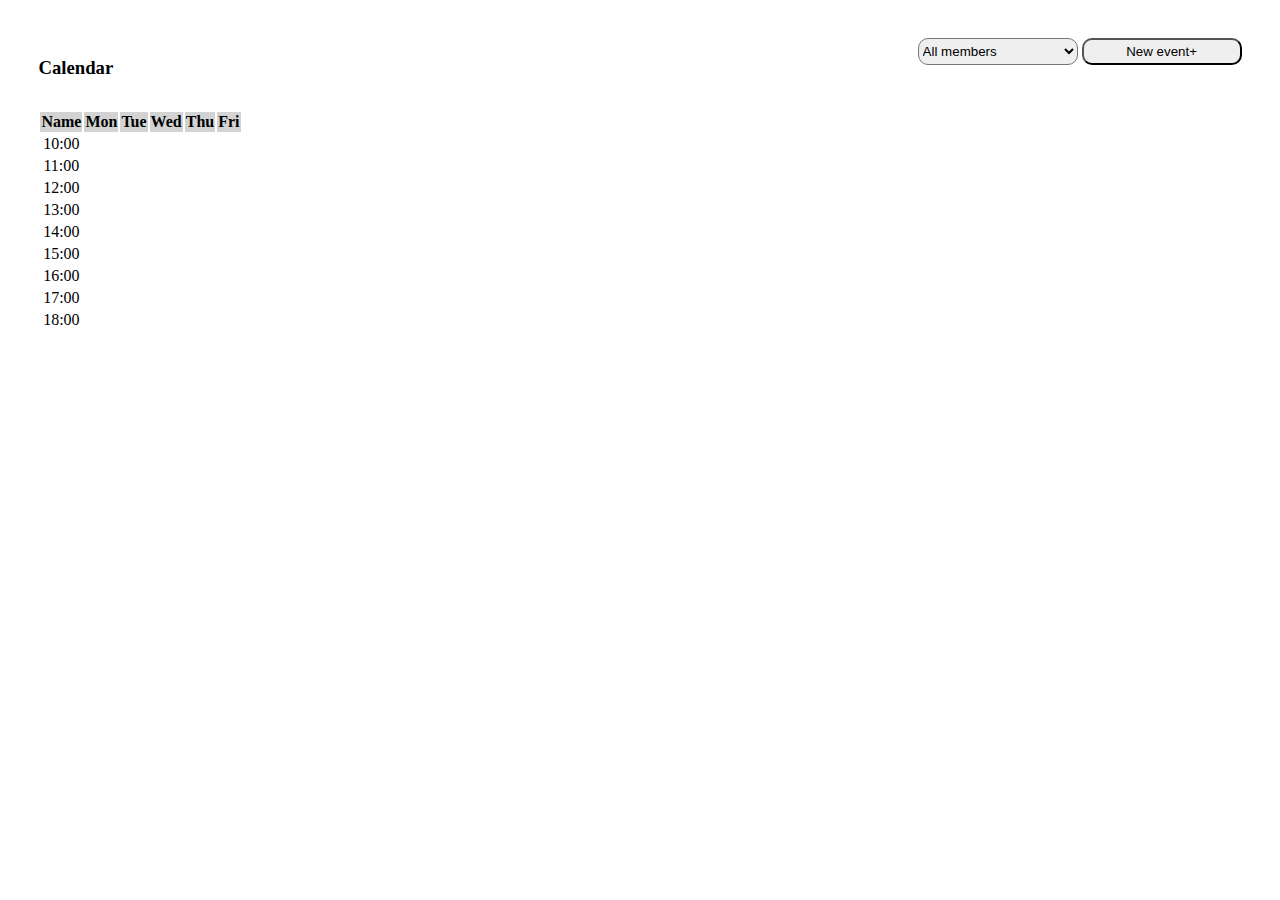
==== index.html @ 87caad86 "Add html and css" ====
<!DOCTYPE html>
<html lang="en">
<head>
    <meta charset="UTF-8">
    <title>Title</title>
    <link rel="stylesheet" href="https://cdn.jsdelivr.net/npm/bootstrap@4.5.3/dist/css/bootstrap.min.css" integrity="sha384-TX8t27EcRE3e/ihU7zmQxVncDAy5uIKz4rEkgIXeMed4M0jlfIDPvg6uqKI2xXr2" crossorigin="anonymous">
    <link rel="stylesheet" href="style.css">
</head>
<body>
    <div class="header">
        <div class="header_name">
            <h3>Calendar</h3>
        </div>
        <div class="header_function">
            <select class="one-size">
                <option>All members</option>
            </select>
            <button class="one-size">New event+</button>
        </div>
    </div>

    <table class="table table-bordered">
        <thead>
        <tr>
            <th scope="col">Name</th>
            <th scope="col">Mon</th>
            <th scope="col">Tue</th>
            <th scope="col">Wed</th>
            <th scope="col">Thu</th>
            <th scope="col">Fri</th>
        </tr>
        </thead>
        <tbody>
        <tr>
            <td>10:00</td>
            <td></td>
            <td></td>
            <td></td>
            <td></td>
            <td></td>
        </tr>
        <tr>
            <td>11:00</td>
            <td></td>
            <td></td>
            <td></td>
            <td></td>
            <td></td>
        </tr>
        <tr>
            <td>12:00</td>
            <td></td>
            <td></td>
            <td></td>
            <td></td>
            <td></td>
        </tr>
        <tr>
            <td>13:00</td>
            <td></td>
            <td></td>
            <td></td>
            <td></td>
            <td></td>
        </tr>
        <tr>
            <td>14:00</td>
            <td></td>
            <td></td>
            <td></td>
            <td></td>
            <td></td>
        </tr>
        <tr>
            <td>15:00</td>
            <td></td>
            <td></td>
            <td></td>
            <td></td>
            <td></td>
        </tr>
        <tr>
            <td>16:00</td>
            <td></td>
            <td></td>
            <td></td>
            <td></td>
            <td></td>
        </tr>
        <tr>
            <td>17:00</td>
            <td></td>
            <td></td>
            <td></td>
            <td></td>
            <td></td>
        </tr>
        <tr>
            <td>18:00</td>
            <td></td>
            <td></td>
            <td></td>
            <td></td>
            <td></td>
        </tr>
        </tbody>
    </table>

    <script src="https://code.jquery.com/jquery-3.5.1.slim.min.js" integrity="sha384-DfXdz2htPH0lsSSs5nCTpuj/zy4C+OGpamoFVy38MVBnE+IbbVYUew+OrCXaRkfj" crossorigin="anonymous"></script>
    <script src="https://cdn.jsdelivr.net/npm/bootstrap@4.5.3/dist/js/bootstrap.bundle.min.js" integrity="sha384-ho+j7jyWK8fNQe+A12Hb8AhRq26LrZ/JpcUGGOn+Y7RsweNrtN/tE3MoK7ZeZDyx" crossorigin="anonymous"></script>
    <script src="index.js"></script>
</body>
</html>
---- style.css ----
body{
    margin:3%;
}
.header{
    display: flex;
    justify-content: space-between;
}
table{
    margin-top: 1%;
    border-color: gray;
    text-align: center;
}
thead {
    background-color: lightgrey;
}
.one-size{
    height: 2em;
    width: 12em;
    border-radius: 10px;
}
.form_add{
    width: 50%;
}
.col-sm-3 button{
    width:100%;
}
.form_button{
    display: flex;
    justify-content: flex-end;
}
.btn {
    background-color: lightgrey;
    border: 1px solid black;
}
.form_add .form-group{
    margin-top: 5%;
}
button:focus{
    outline: none;
}
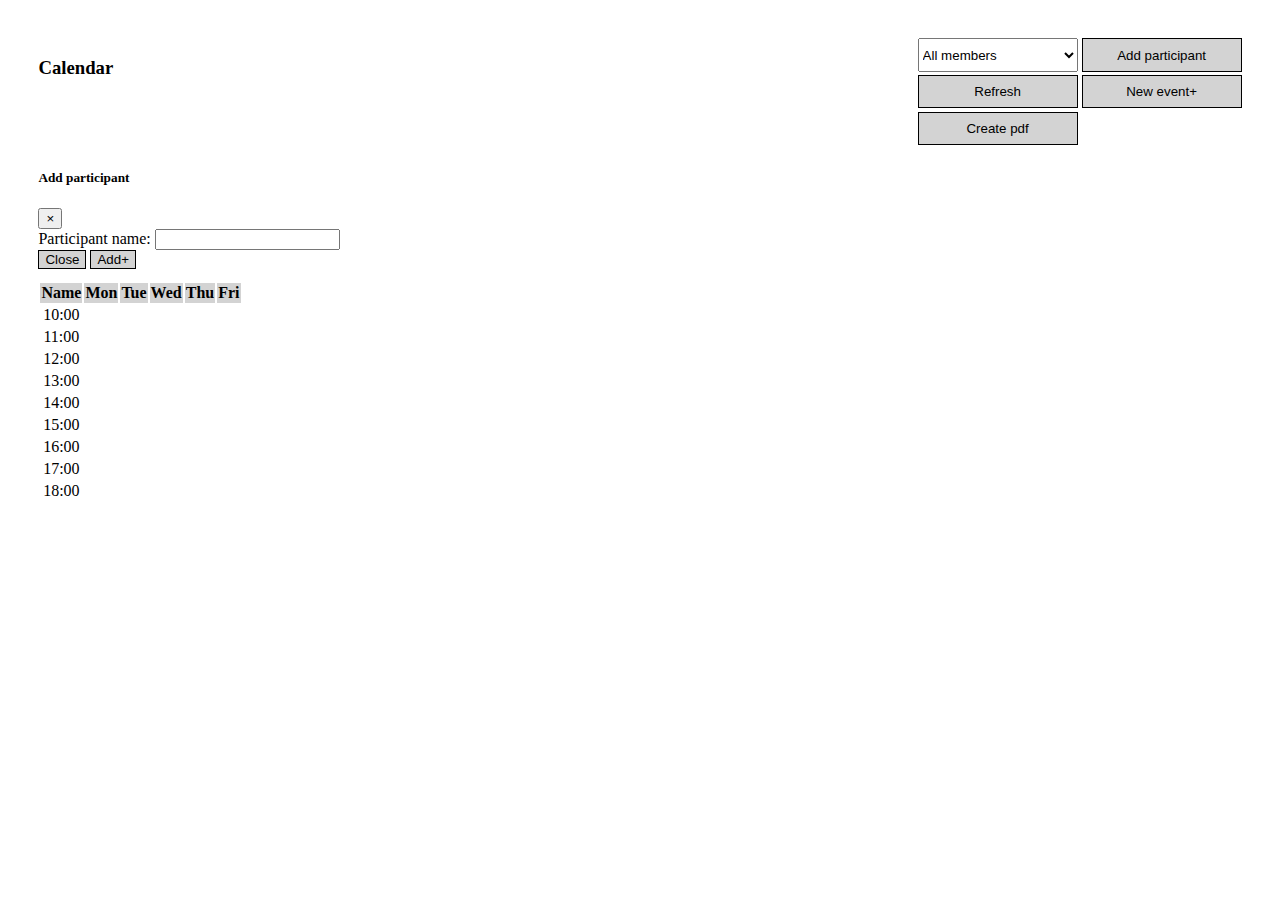
==== commit 7051b9e4: "Add participant" ====
--- a/index.html
+++ b/index.html
@@ -12,13 +12,45 @@
             <h3>Calendar</h3>
         </div>
         <div class="header_function">
-            <select class="one-size">
-                <option>All members</option>
-            </select>
-            <button class="one-size">New event+</button>
+            <div>
+                <select class="one-size" id="all_members">
+                    <option>All members</option>
+                </select>
+                <button type="button" class="btn btn-primary one-size text-body" data-toggle="modal" data-target="#addParticipant">Add participant</button>
+            </div>
+            <div>
+                <button class="one-size btn btn-primary text-body">Refresh</button>
+                <a href="create.html"><button class="one-size btn btn-primary text-body">New event+</button></a>
+            </div>
+            <div>
+                <button class="one-size btn btn-primary text-body">Create pdf</button>
+            </div>
         </div>
     </div>
-
+    <div class="modal fade" id="addParticipant" tabindex="-1" role="dialog" aria-labelledby="exampleModalLabel" aria-hidden="true">
+        <div class="modal-dialog" role="document">
+            <div class="modal-content">
+                <div class="modal-header">
+                    <h5 class="modal-title" id="exampleModalLabel">Add participant</h5>
+                    <button type="button" class="close" data-dismiss="modal" aria-label="Close">
+                        <span aria-hidden="true">&times;</span>
+                    </button>
+                </div>
+                <div class="modal-body">
+                    <form>
+                        <div class="form-group">
+                            <label for="addParticipant_name" class="col-form-label">Participant name:</label>
+                            <input type="text" class="form-control" id="addParticipant_name">
+                        </div>
+                    </form>
+                </div>
+                <div class="modal-footer">
+                    <button type="button" class="btn btn-secondary text-body" data-dismiss="modal">Close</button>
+                    <button type="button" class="btn btn-primary text-body" onclick="addParticipant()">Add+</button>
+                </div>
+            </div>
+        </div>
+    </div>
     <table class="table table-bordered">
         <thead>
         <tr>
--- a/style.css
+++ b/style.css
@@ -14,9 +14,9 @@
     background-color: lightgrey;
 }
 .one-size{
-    height: 2em;
+    height: 2.5em;
     width: 12em;
-    border-radius: 10px;
+    margin-bottom: 1%;
 }
 .form_add{
     width: 50%;
